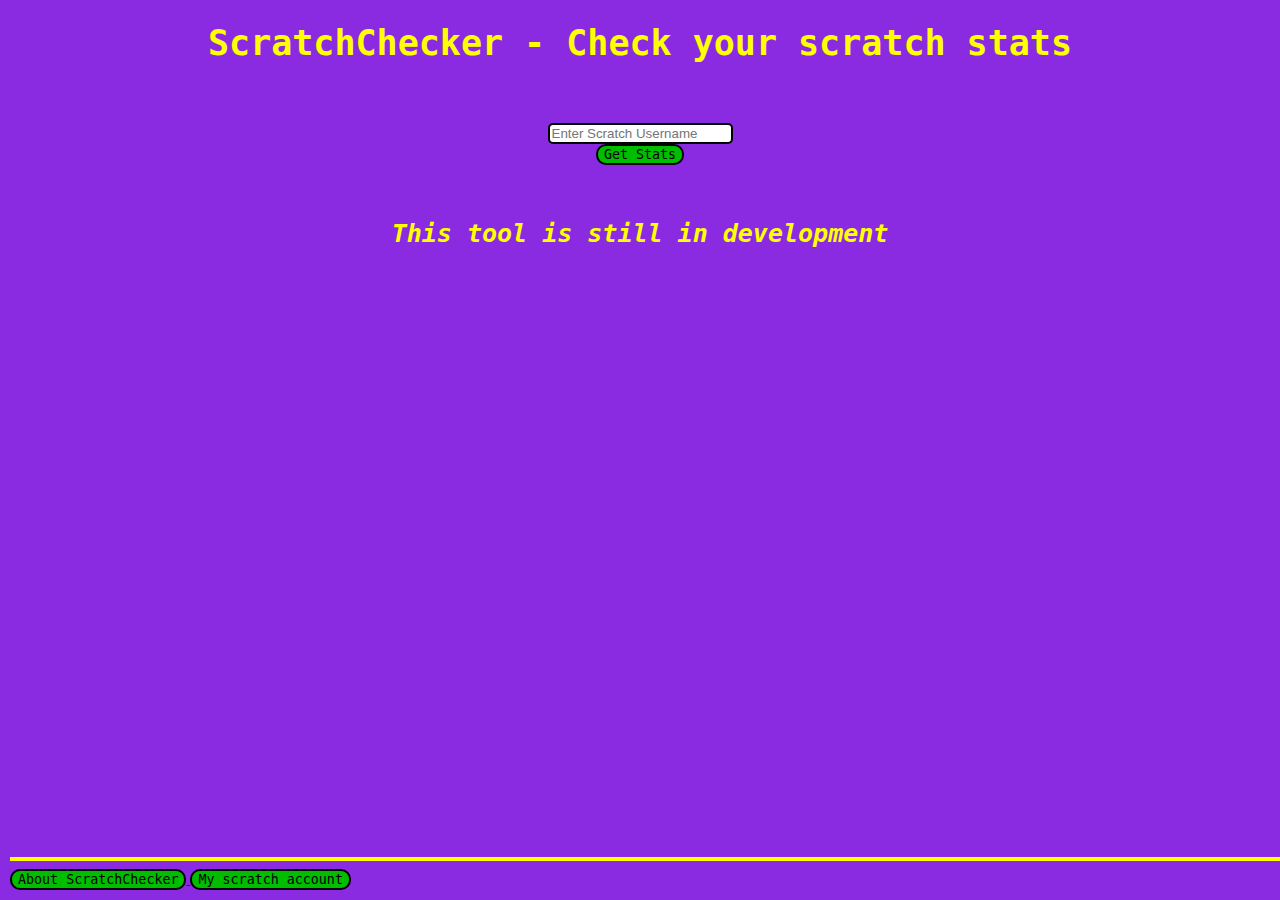
==== index.html @ aa96210a "index update" ====
<!DOCTYPE html>
<html lang="en">
<head>
    <meta charset="UTF-8">
    <meta name="viewport" content="width=device-width, initial-scale=1.0">
    <link rel="stylesheet" type="text/css" href="SCSS.css">
    <link rel="icon" type="image/png" href="SCLogo.png">
    <title>ScratchChecker</title>
</head>
<body>
    <div class="center">
        <h1>ScratchChecker - Check your scratch stats</h1>
        <br>
        <br>
        <input type="text" id="username" placeholder="Enter Scratch Username">
        <button onclick="fetchScratchStats()">Get Stats</button>

        <div id="profile"></div>
    </div>

    <script>
async function fetchScratchStats() {
    const username = document.getElementById('username').value.trim().toLowerCase();
    if (!username) {
        alert("Please enter a username!");
        return;
    }

    try {
        // Using 'cors-anywhere' proxy for CORS bypass
        const url = `https://api.scratch.mit.edu/users/${username}`;
        const proxyUrl = `https://cors-anywhere.herokuapp.com/${url}`;  // Proxy URL

        // Fetch the user data via proxy
        const response = await fetch(proxyUrl, { cache: "no-store" });

        // Log the raw response to check for HTML errors or unexpected data
        const rawText = await response.text();
        console.log("Raw Response: ", rawText);

        if (!response.ok) {
            throw new Error(`Failed to fetch data: ${response.status}`);
        }

        // Try to parse the response as JSON
        const data = JSON.parse(rawText);
        console.log("Full API Response:", data);

        // Check if the data exists
        if (data.username) {
            // Format the status text (replace newlines with <br> tags)
            const statusText = data.profile?.status ? data.profile.status.replace(/\n/g, '<br>') : "No status set";

            document.getElementById('profile').innerHTML = `
                <h2>${data.username}</h2>
                <img src="https://uploads.scratch.mit.edu/get_image/user/${data.id}_90x90.png" alt="Profile Pic">
                <p><strong>ID:</strong> ${data.id}</p>
                <p><strong>Status:</strong> <span>${statusText}</span></p>
                <p><strong>Country:</strong> ${data.profile?.country || "Not available"}</p>
                <p><strong>Joined:</strong> ${new Date(data.history?.joined).toDateString() || "Not available"}</p>
            `;
        } else {
            throw new Error("User data not found or invalid response");
        }
    } catch (error) {
        document.getElementById('profile').innerHTML = `<p style='color: red;'>Error: ${error.message}</p>`;
        console.error('Error fetching data:', error);
    }
}
    </script>
    
    <br>
    <br>
    <br>
    <div class="center"><b><i>This tool is still in development</i></b></div>
    <br>
    <br>
    <br>
    <br>
    <div class="fixed-bottom">
        <hr>
        <a href="AboutSC.html"> <button>About ScratchChecker</button> </a>
        <a href="https://scratch.mit.edu/users/fishy__king/" target="_blank" rel="noopener noreferrer"><button>My scratch account</button></a>
    </div>
</body>
</html>
---- SCSS.css ----
button:hover {
    background-color: green;  /* Darken button on hover */
}
button {
    background-color: rgb(0, 189, 0);
}
body{
    background-color: blueviolet;
    color: #FFFF00;
}
input {
    border: 2px solid #000000; /* Change the color, width, and style */
    border-radius: 5px; /* Optional: Adds rounded corners */
  }
  button{
    border-style: groove;
    border-color: rgb(0, 0, 0);
    border-radius: 10px;
    border: 2px solid;
    font-family: monospace;
  }
  .fixed-bottom {
    position: fixed;
    bottom: 0;
    left: 0;
    width: 100%;
    background-color: #8a2be2;
    padding: 10px; /* Optional */
  }
  hr {
    border: 2px solid #FFFF00;
    border-style: double;
  }
  .center {
    display: flex;
    flex-direction: column; /* Stacks items vertically */
    justify-content: center; /* Centers items horizontally */
    align-items: center; /* Centers items vertically */
    text-align: center; /* Ensures text inside is centered */
  }
  b {
    font-size: 25px;
    font-family: monospace;
    color: #FFFF00;
  }
  h1 {
font-family: monospace;
font-size: 35px;
color: #FFFF00;
  }
  body, html {
    margin: 0;
    padding: 0;
    height: 100%; /* Ensure full page height */
}
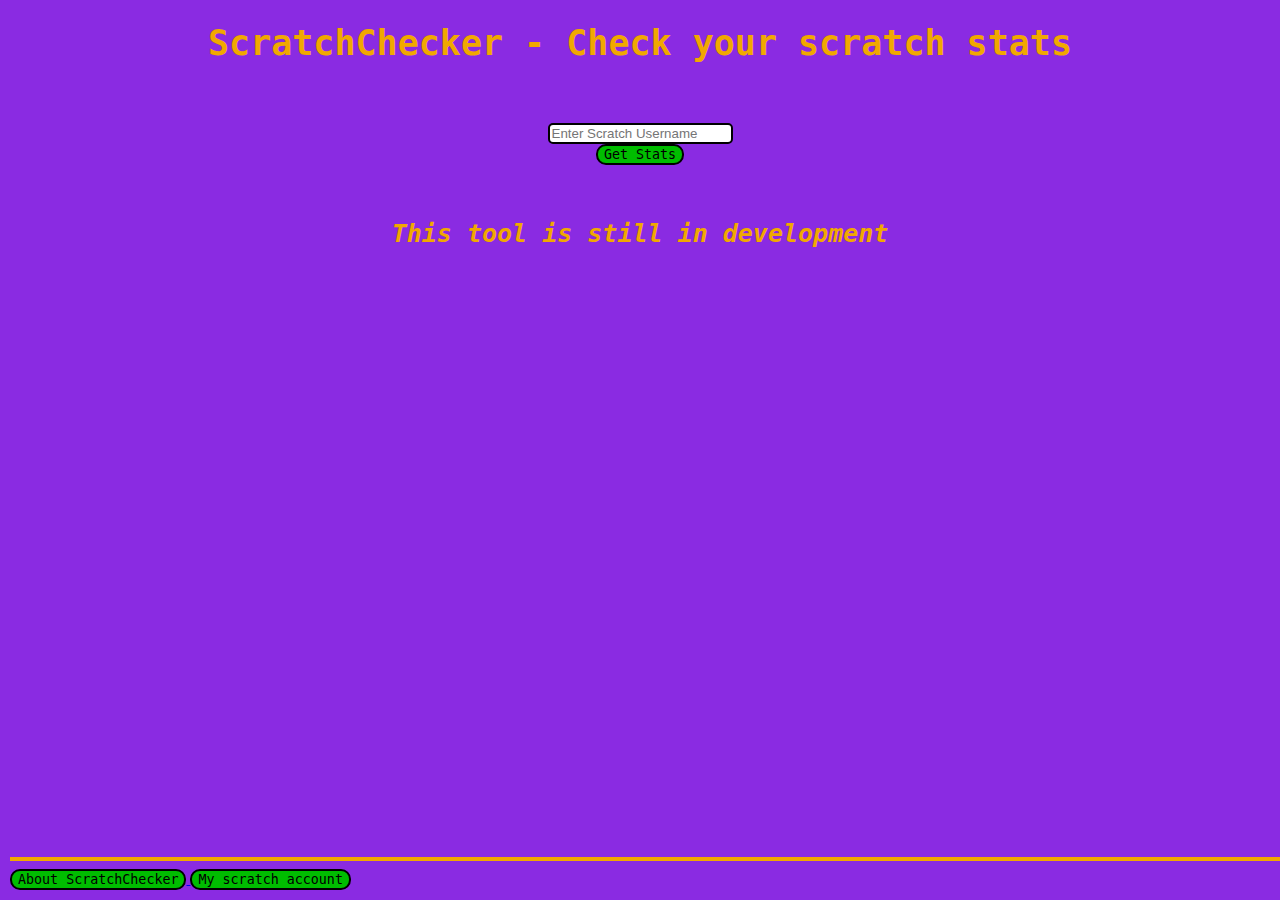
==== commit 9e5c7495: "V3" ====
--- a/index.html
+++ b/index.html
@@ -19,6 +19,11 @@
     </div>
 
     <script>
+// Adding a delay function to pause between requests
+function delay(ms) {
+    return new Promise(resolve => setTimeout(resolve, ms));
+}
+
 async function fetchScratchStats() {
     const username = document.getElementById('username').value.trim().toLowerCase();
     if (!username) {
@@ -27,37 +32,48 @@
     }
 
     try {
+        // Add a delay before making the request (adjust this value as needed)
+        await delay(10000);  // 10 second delay between requests
+
         // Using 'cors-anywhere' proxy for CORS bypass
         const url = `https://api.scratch.mit.edu/users/${username}`;
         const proxyUrl = `https://cors-anywhere.herokuapp.com/${url}`;  // Proxy URL
 
-        // Fetch the user data via proxy
         const response = await fetch(proxyUrl, { cache: "no-store" });
-
-        // Log the raw response to check for HTML errors or unexpected data
-        const rawText = await response.text();
-        console.log("Raw Response: ", rawText);
-
+        
+        // If the response is not ok, check if it's rate limited
         if (!response.ok) {
+            if (response.status === 429) {
+                throw new Error("Rate limit exceeded. Please try again later.");
+            }
             throw new Error(`Failed to fetch data: ${response.status}`);
         }
 
-        // Try to parse the response as JSON
-        const data = JSON.parse(rawText);
-        console.log("Full API Response:", data);
+        // Process response here
+        const data = await response.json();
+        console.log("Full API Response:", data);  // Log the full response data
 
         // Check if the data exists
         if (data.username) {
             // Format the status text (replace newlines with <br> tags)
             const statusText = data.profile?.status ? data.profile.status.replace(/\n/g, '<br>') : "No status set";
+            
+            // Format the bio text (replace newlines with <br> tags)
+            const bioText = data.profile?.bio ? data.profile.bio.replace(/\n/g, '<br>') : "No bio available";
 
+            // Log the profile data to see if followers and bio are included
+            console.log("Profile Data:", data.profile);  // Check if followers and bio exist here
+
+            // Set the profile details with formatted bio and status
             document.getElementById('profile').innerHTML = `
                 <h2>${data.username}</h2>
                 <img src="https://uploads.scratch.mit.edu/get_image/user/${data.id}_90x90.png" alt="Profile Pic">
                 <p><strong>ID:</strong> ${data.id}</p>
-                <p><strong>Status:</strong> <span>${statusText}</span></p>
+                <p><strong>Status:</strong> ${statusText}</p>
                 <p><strong>Country:</strong> ${data.profile?.country || "Not available"}</p>
                 <p><strong>Joined:</strong> ${new Date(data.history?.joined).toDateString() || "Not available"}</p>
+                <p><strong>Followers:</strong> ${data.profile?.followers || "Not available"}</p>
+                <p><strong>Bio:</strong> ${bioText}</p>  <!-- Display bio here -->
             `;
         } else {
             throw new Error("User data not found or invalid response");
--- a/SCSS.css
+++ b/SCSS.css
@@ -6,7 +6,7 @@
 }
 body{
     background-color: blueviolet;
-    color: #FFFF00;
+    color: #F1A800;
 }
 input {
     border: 2px solid #000000; /* Change the color, width, and style */
@@ -28,7 +28,7 @@
     padding: 10px; /* Optional */
   }
   hr {
-    border: 2px solid #FFFF00;
+    border: 2px solid #F1A800;
     border-style: double;
   }
   .center {
@@ -41,15 +41,21 @@
   b {
     font-size: 25px;
     font-family: monospace;
-    color: #FFFF00;
+    color: #F1A800;
   }
   h1 {
 font-family: monospace;
 font-size: 35px;
-color: #FFFF00;
+color: #F1A800;
   }
   body, html {
     margin: 0;
     padding: 0;
     height: 100%; /* Ensure full page height */
+}
+.square {
+  background-color: #F1A800;
+  color: #8a2be2 !important;
+  font-size: 25px;
+  z-index: -1;
 }